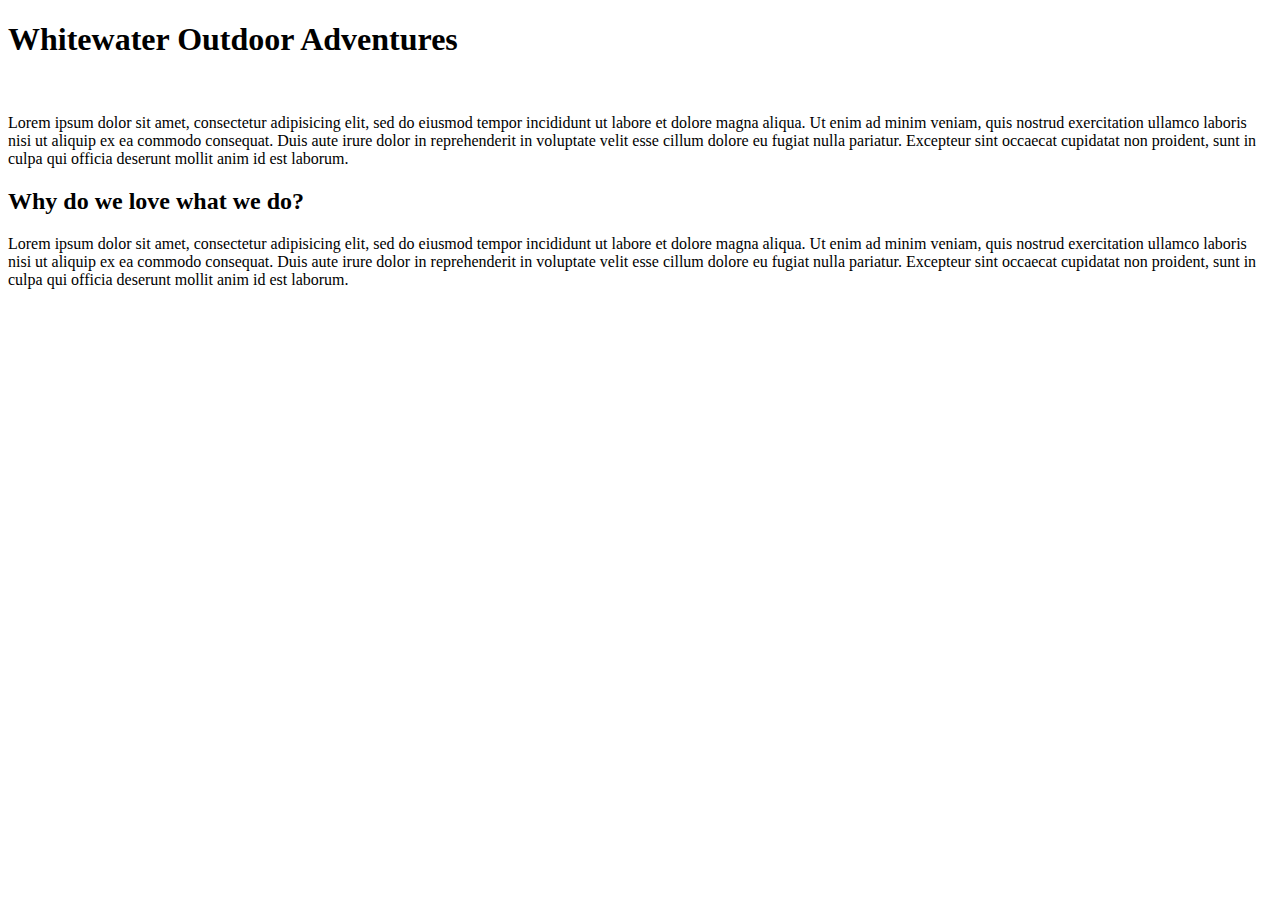
==== unit_1/index.html @ 22545982 "played with text and added hyperlink" ====
<!DOCTYPE html>
<html>
	<head>
		<title>Outdoor Adventures</title>
		<link rel="stylesheet"type="text/css" href="css/style.css">
		
	</head>
	

	<body>
	<h1>Whitewater Outdoor Adventures</h1>
	<img src"css/whitewater.jpg"/>

	<p>Lorem ipsum dolor sit amet, consectetur adipisicing elit, sed do eiusmod
	tempor incididunt ut labore et dolore magna aliqua. Ut enim ad minim veniam,
	quis nostrud exercitation ullamco laboris nisi ut aliquip ex ea commodo
	consequat. Duis aute irure dolor in reprehenderit in voluptate velit esse
	cillum dolore eu fugiat nulla pariatur. Excepteur sint occaecat cupidatat non
	proident, sunt in culpa qui officia deserunt mollit anim id est laborum.</p>

	<h2>Why do we love what we do?</h2>
	<p>Lorem ipsum dolor sit amet, consectetur adipisicing elit, sed do eiusmod
	tempor incididunt ut labore et dolore magna aliqua. Ut enim ad minim veniam,
	quis nostrud exercitation ullamco laboris nisi ut aliquip ex ea commodo
	consequat. Duis aute irure dolor in reprehenderit in voluptate velit esse
	cillum dolore eu fugiat nulla pariatur. Excepteur sint occaecat cupidatat non
	proident, sunt in culpa qui officia deserunt mollit anim id est laborum.</p>

	</body>
</html>
---- unit_1/css/style.css ----
body{background-image: url("css/whitewater.jpg");	
}
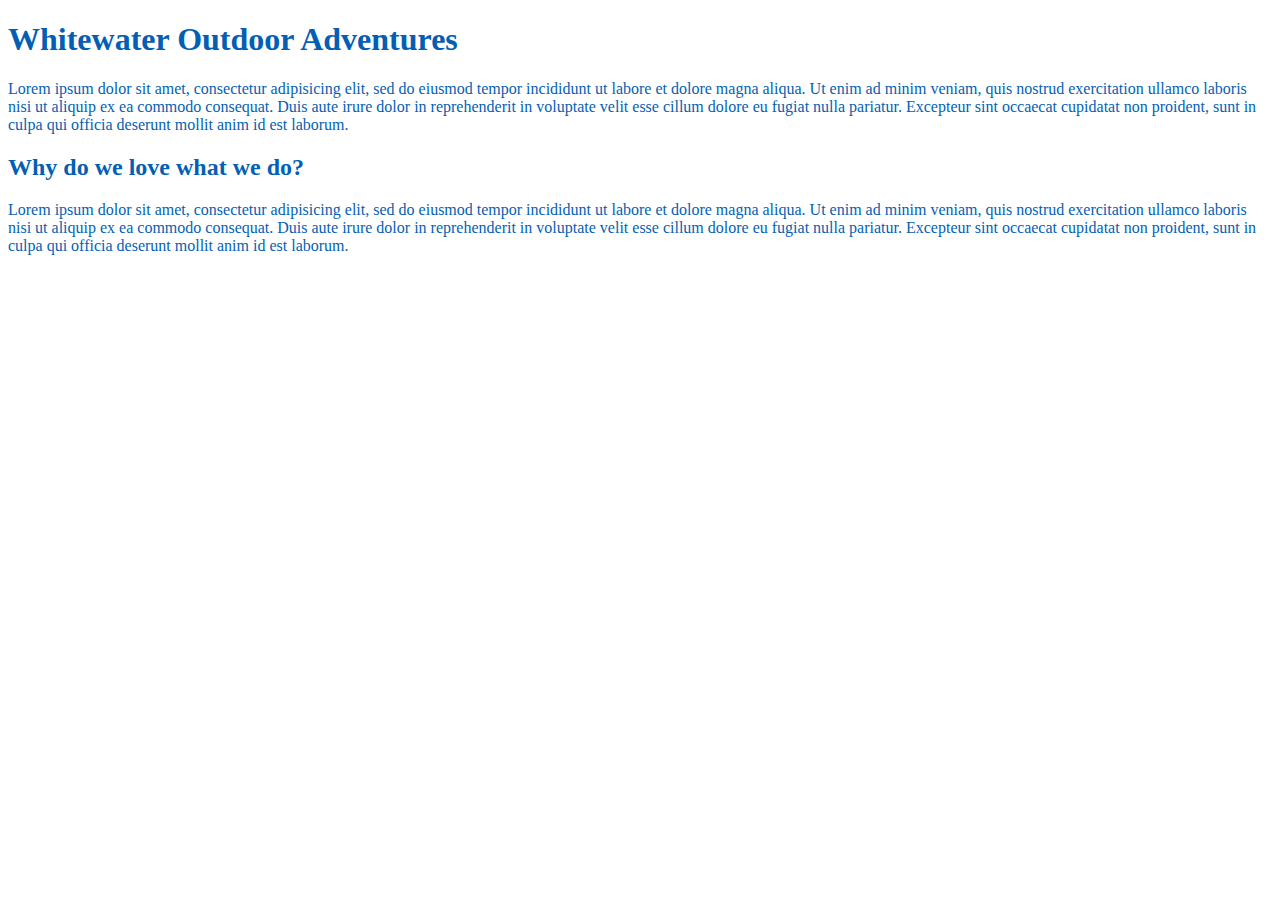
==== commit 87d0c400: "couldn't make background work" ====
--- a/unit_1/index.html
+++ b/unit_1/index.html
@@ -2,14 +2,15 @@
 <html>
 	<head>
 		<title>Outdoor Adventures</title>
+
 		<link rel="stylesheet"type="text/css" href="css/style.css">
 		
 	</head>
-	
 
 	<body>
 	<h1>Whitewater Outdoor Adventures</h1>
-	<img src"css/whitewater.jpg"/>
+	
+
 
 	<p>Lorem ipsum dolor sit amet, consectetur adipisicing elit, sed do eiusmod
 	tempor incididunt ut labore et dolore magna aliqua. Ut enim ad minim veniam,
--- a/unit_1/css/style.css
+++ b/unit_1/css/style.css
@@ -1,2 +1,6 @@
-body{background-image: url("css/whitewater.jpg");	
-}+body
+
+
+h1, h2, p{color:#045FB4;} {background-color:#DF0101;}
+
+
